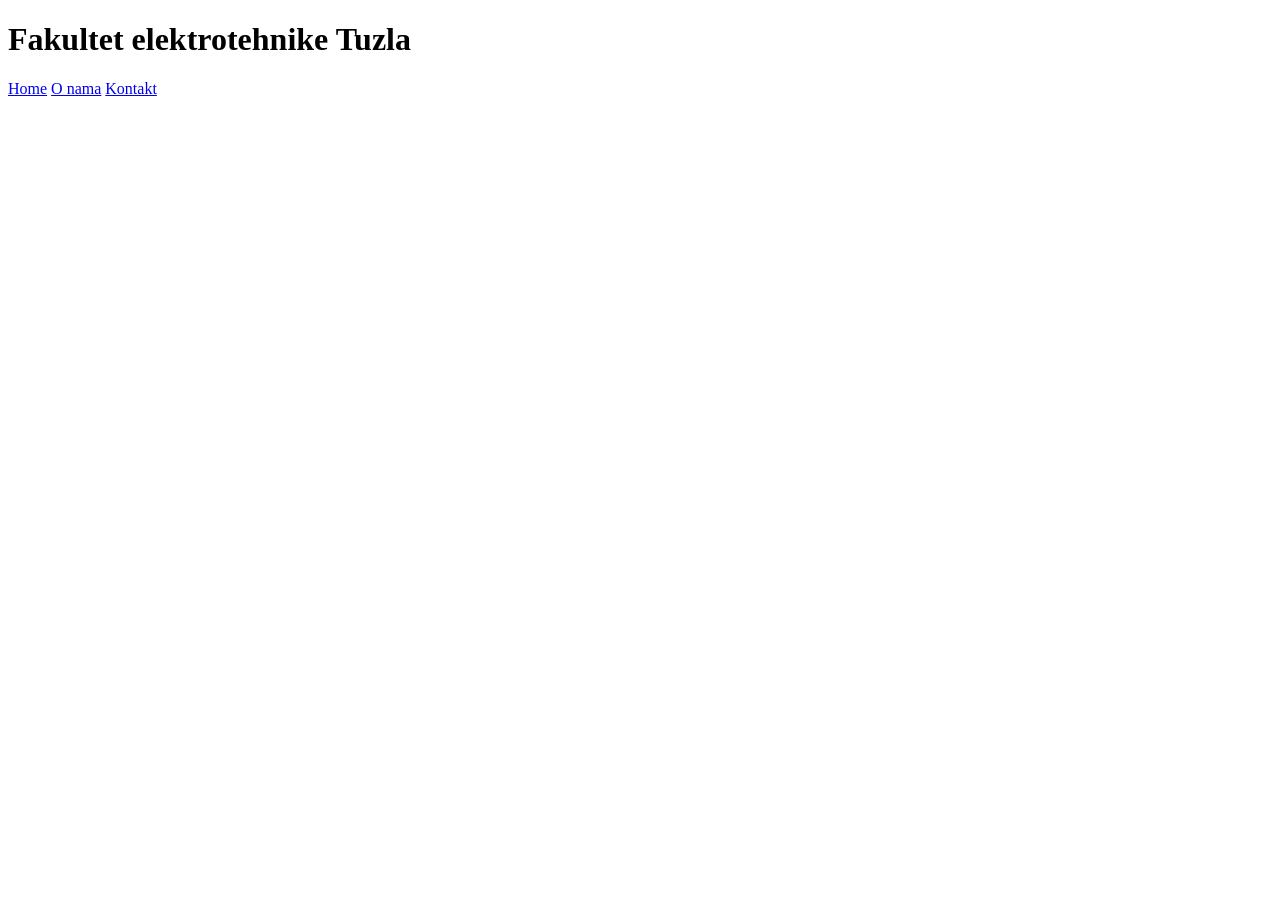
==== index.html @ 555d1367 "inicijalni HTML skeleton" ====
<!DOCTYPE html>
<html lang="bs">
<head>
    <meta charset="UTF-8">
    <title>Fakultet elektrotehnike</title>
</head>
<body>
<header>
    <h1>Fakultet elektrotehnike Tuzla</h1>
    <nav>
        <a href="#">Home</a>
        <a href="#">O nama</a>
        <a href="#">Kontakt</a>
    </nav>
</header>
</body>
</html>
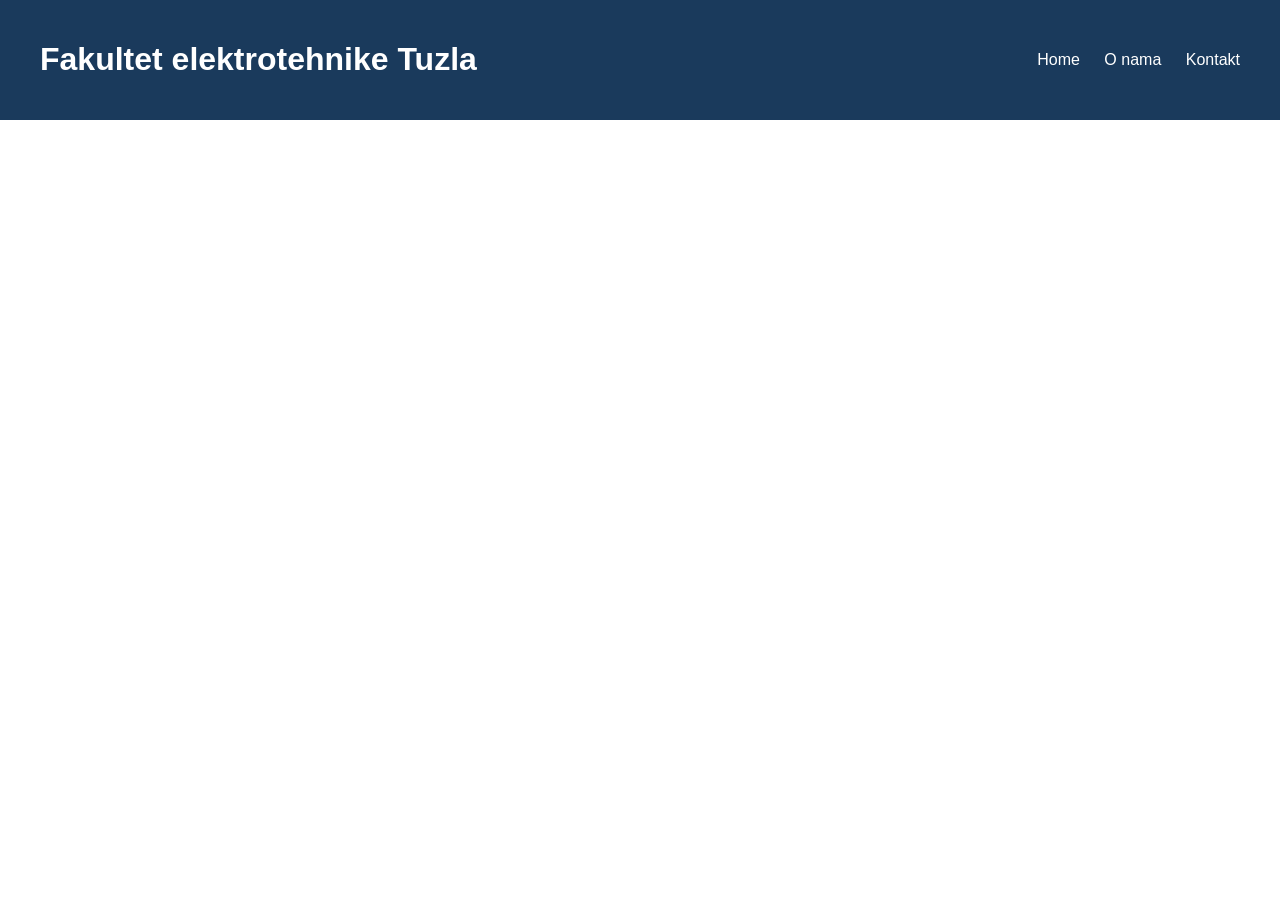
==== commit b44fbe31: "dodan CSS, stiliziran header" ====
--- a/index.html
+++ b/index.html
@@ -3,6 +3,7 @@
 <head>
     <meta charset="UTF-8">
     <title>Fakultet elektrotehnike</title>
+    <link rel="stylesheet" href="style.css">
 </head>
 <body>
 <header>
--- a/style.css
+++ b/style.css
@@ -0,0 +1,17 @@
+body {
+    margin: 0;
+    font-family: Arial, sans-serif;
+}
+header {
+    background-color: #1a3a5c;
+    color: white;
+    padding: 20px 40px;
+    display: flex;
+    justify-content: space-between;
+    align-items: center;
+}
+nav a {
+    color: white;
+    text-decoration: none;
+    margin-left: 20px;
+}
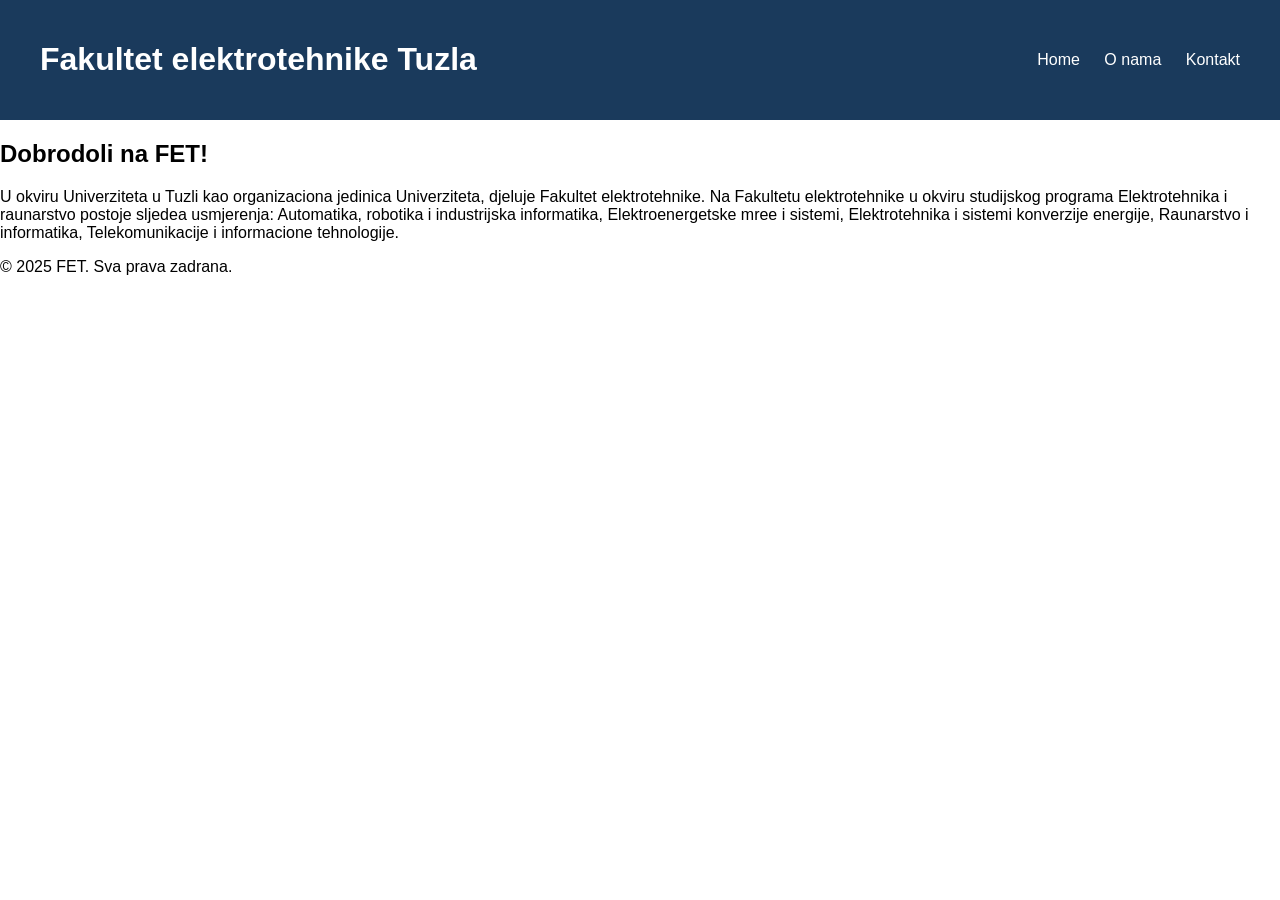
==== commit 66bdd952: "dodan main, sadržaj i footer" ====
--- a/index.html
+++ b/index.html
@@ -15,4 +15,17 @@
     </nav>
 </header>
 </body>
+<main>
+    <h2>Dobrodoli na FET!</h2>
+    <p>U okviru Univerziteta u Tuzli kao organizaciona jedinica Univerziteta,
+    djeluje Fakultet elektrotehnike. Na Fakultetu elektrotehnike u okviru
+    studijskog programa Elektrotehnika i raunarstvo postoje sljedea
+    usmjerenja: Automatika, robotika i industrijska informatika,
+    Elektroenergetske mree i sistemi, Elektrotehnika i sistemi konverzije
+    energije, Raunarstvo i informatika, Telekomunikacije i informacione
+    tehnologije.</p>
+</main>
+<footer>
+    <p>&copy; 2025 FET. Sva prava zadrana.</p>
+</footer>
 </html>
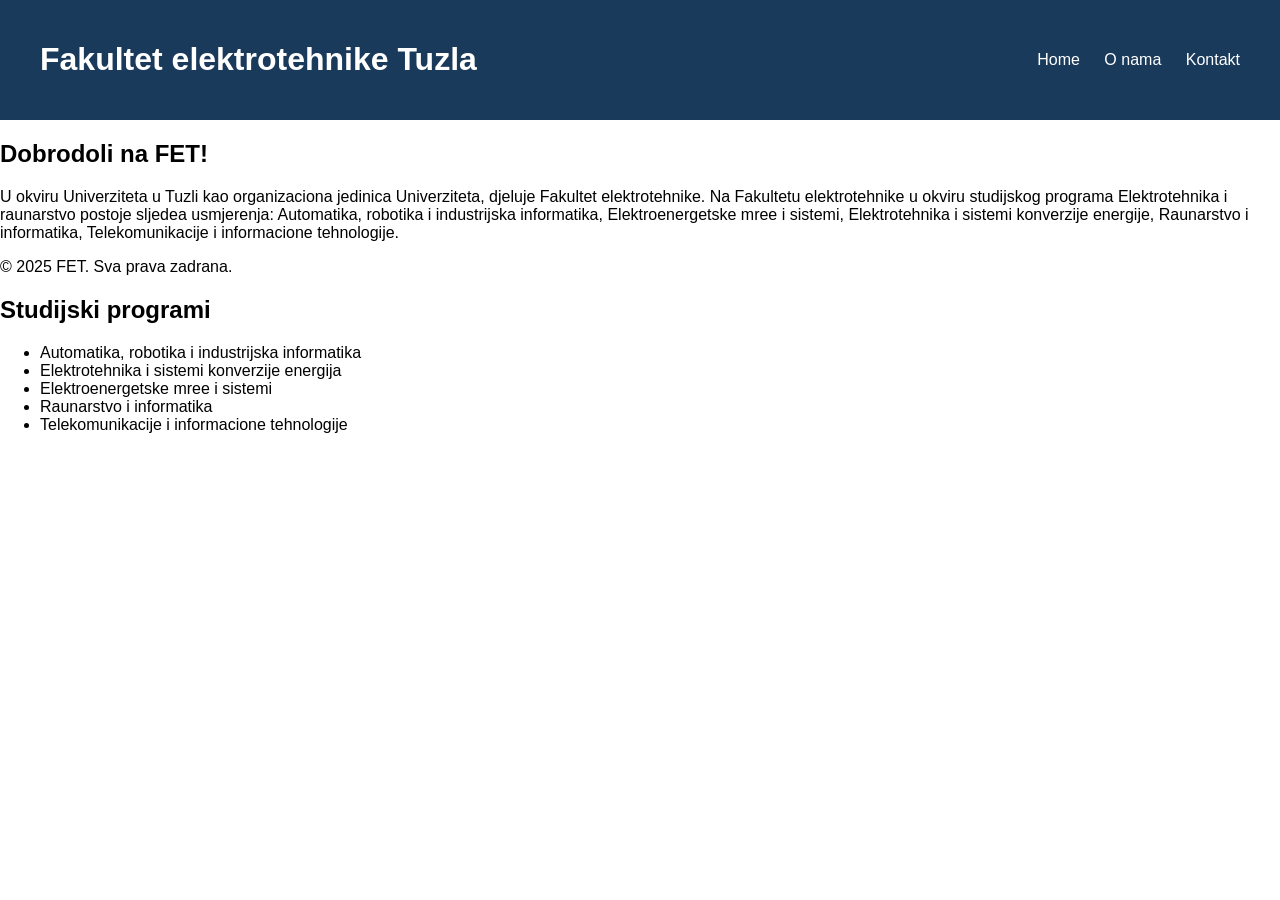
==== commit 97f783a2: "dev: dodan pleceholder za galeriju" ====
--- a/index.html
+++ b/index.html
@@ -28,4 +28,14 @@
 <footer>
     <p>&copy; 2025 FET. Sva prava zadrana.</p>
 </footer>
-</html>+</html>
+<section id="programi">
+    <h2>Studijski programi</h2>
+    <ul>
+        <li>Automatika, robotika i industrijska informatika</li>
+        <li>Elektrotehnika i sistemi konverzije energija</li>
+        <li>Elektroenergetske mree i sistemi</li>
+        <li>Raunarstvo i informatika</li>
+        <li>Telekomunikacije i informacione tehnologije</li>
+    </ul>
+</section>
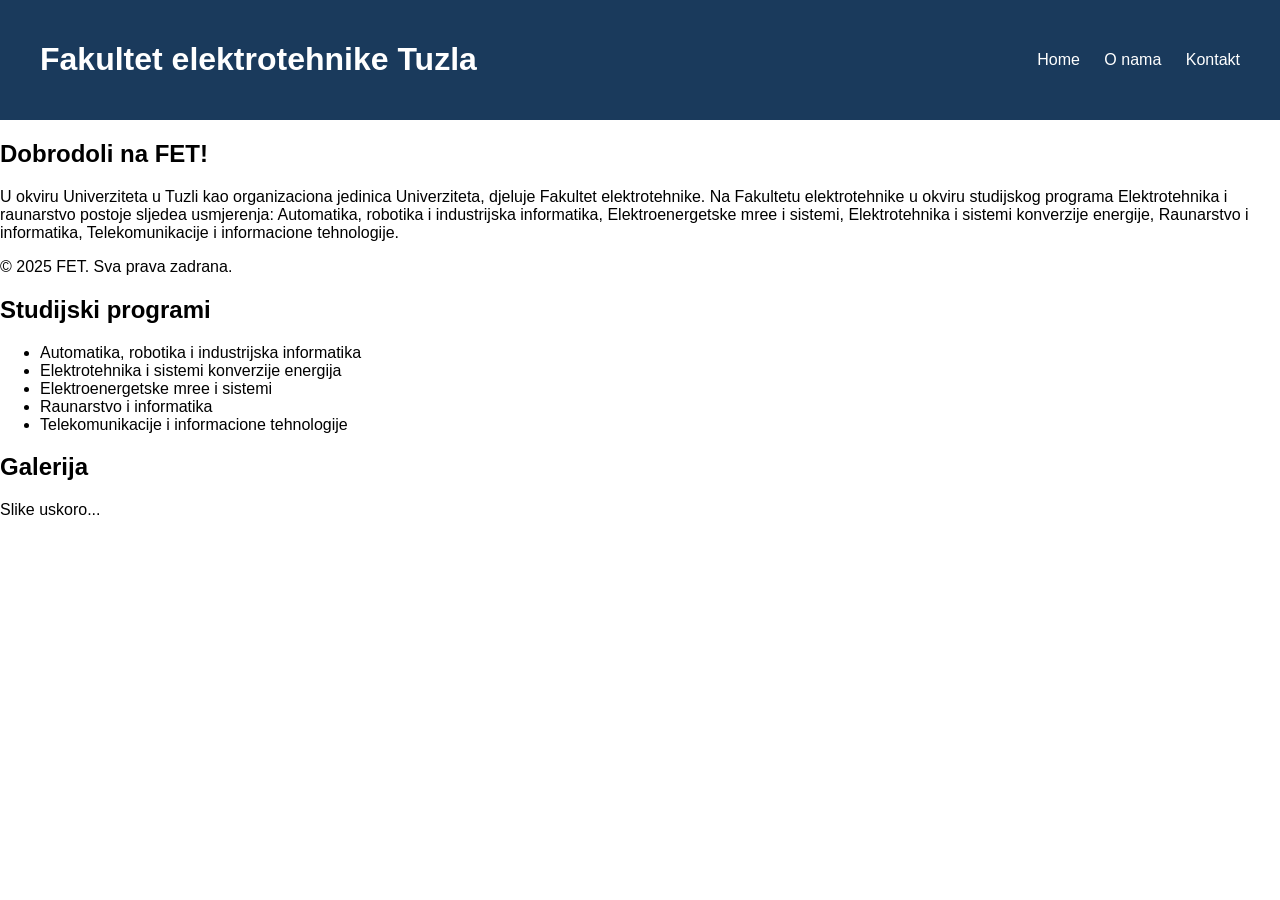
==== commit 6499296e: "main: dodan meta author tag" ====
--- a/index.html
+++ b/index.html
@@ -4,6 +4,7 @@
     <meta charset="UTF-8">
     <title>Fakultet elektrotehnike</title>
     <link rel="stylesheet" href="style.css">
+    <meta name="author" content="FET Tuzla">
 </head>
 <body>
 <header>
@@ -38,4 +39,8 @@
         <li>Raunarstvo i informatika</li>
         <li>Telekomunikacije i informacione tehnologije</li>
     </ul>
+</section>
+<section id="galerija">
+    <h2>Galerija</h2>
+    <p>Slike uskoro...</p>
 </section>
